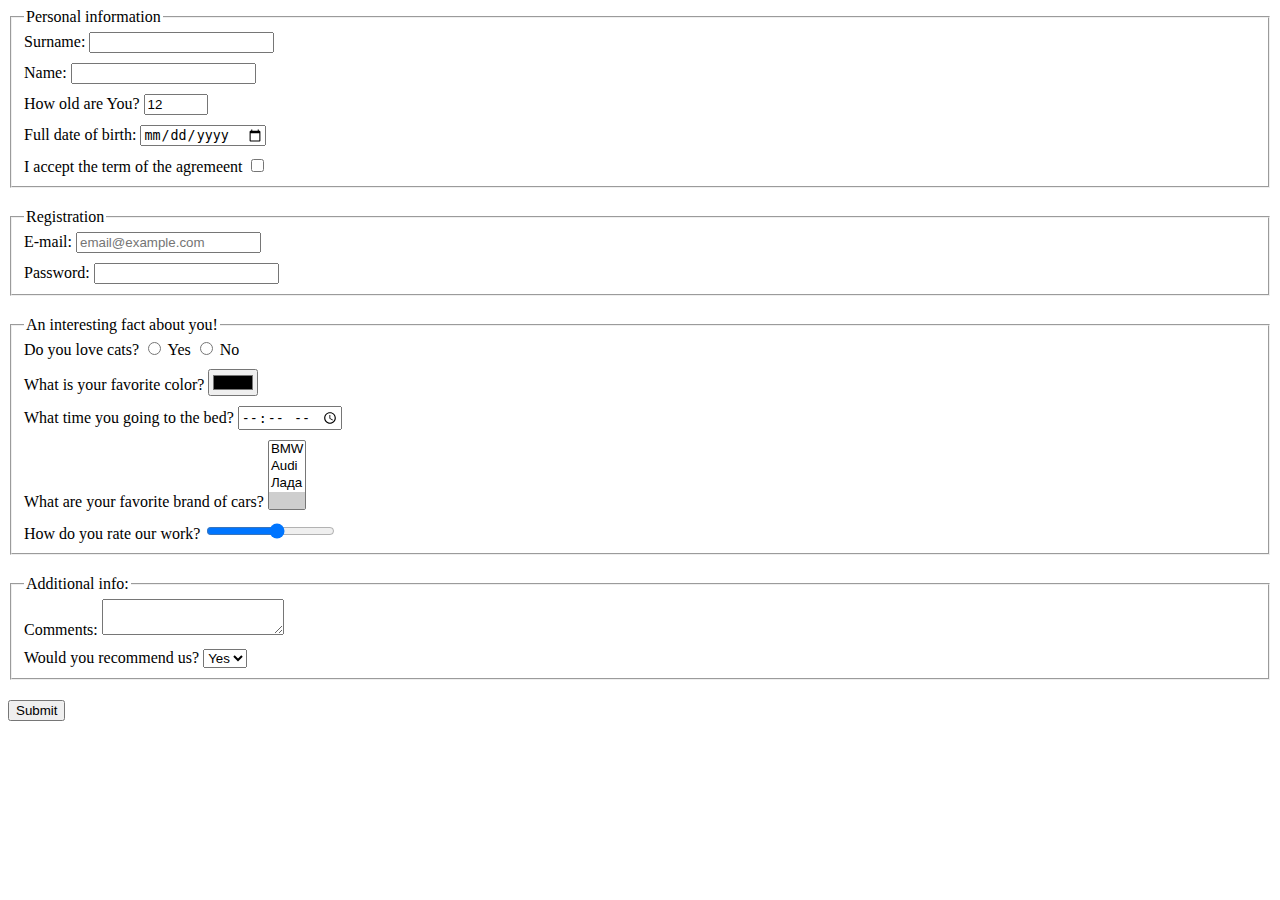
==== index.html @ 35b6a2a3 "solution" ====
<!doctype html>
<html lang="en">
<head>
  <meta charset="UTF-8">
  <meta name="viewport"
        content="width=device-width, user-scalable=no, initial-scale=1.0, maximum-scale=1.0, minimum-scale=1.0">
  <meta http-equiv="X-UA-Compatible" content="ie=edge">
  <title>HTML Form</title>
  <link rel="stylesheet" href="./style.css">
</head>
<body>
  <form class="form" action="https://mate-academy-form-lesson.herokuapp.com/create-application" method="POST">
    <fieldset class="form__personal-info form__block">
      <legend>Personal information</legend>
      <div class="form__block-wrapper">
        <label for="surname">Surname: </label>
        <input type="text" name="surname" id="surname" autocomplete="off">
      </div>
      <div class="form__block-wrapper">
        <label for="name">Name: </label>
        <input type="text" name="name" id="name" autocomplete="off">
      </div>
      <div class="form__block-wrapper">
        <label for="age">How old are You? </label>
        <input type="number" name="age" id="age" value="12" min="1" max="150" maxlength="2">
      </div>
      <div class="form__block-wrapper">
        <label for="birth">Full date of birth: </label>
        <input type="date" name="birth" id="birth">
      </div>
      <div class="form__block-wrapper form__block-wrapper--end">
        <label for="agremeent">I accept the term of the agremeent </label>
        <input type="checkbox" name="agremeent" id="agremeent">
      </div>
    </fieldset>

    <fieldset class="form__registration form__block">
      <legend>Registration</legend>
      <div class="form__block-wrapper">
        <label for="mail">E-mail: </label>
        <input type="email" name="e-mail" id="mail" placeholder="email@example.com" required>
      </div>
      <div class="form__block-wrapper form__block-wrapper--end">
        <label for="pass">Password: </label>
        <input type="password" name="password" id="pass" required>
      </div>
    </fieldset>

    <fieldset class="form__personal-facts form__block">
      <legend>An interesting fact about you!</legend>
      <div class="form__block-wrapper">
        <span>Do you love cats? </span>
        <input type="radio" name="cats" id="yes" value="Yes">
        <label for="yes">Yes</label>
        <input type="radio" name="cats" id="no" value="No">
        <label for="no">No</label>
      </div>
      <div class="form__block-wrapper">
        <label for="color">What is your favorite color?</label>
        <input type="color" name="color" id="color">
      </div>
      <div class="form__block-wrapper">
        <label for="sleep">What time you going to the bed? </label>
        <input type="time" name="sleep-time" id="sleep">
      </div>
      <div class="form__block-wrapper">
        <span>What are your favorite brand of cars? </span>
        <select name="favorite-car" id="car" multiple>
          <option value="BMW">BMW</option>
          <option value="Audi">Audi</option>
          <option value="Лада">Лада</option>
          <option value="" selected></option>
        </select>
      </div>
      <div class="form__block-wrapper form__block-wrapper--end">
        <label for="rate">How do you rate our work? </label>
        <input type="range" name="rating" id="rate" min="1" max="10" step="1">
      </div>
    </fieldset>

    <fieldset class="form__additional-info form__block">
      <legend>Additional info:</legend>
      <div class="form__block-wrapper">
        <label for="comment">Comments: </label>
        <textarea name="comments" id="comment"></textarea>
      </div>
      <div class="form__block-wrapper form__block-wrapper--end">
        <label for="recommend">Would you recommend us? </label>
        <select name="Recommendations" id="recommend">
          <option value="yes" selected>Yes</option>
          <option value="no">No</option>
        </select>
      </div>
    </fieldset>
    <button class="form__submit" type="submit" onsubmit="onSubmit()">Submit</button>
  </form>
  <script type="text/javascript" src="./main.js"></script>
</body>
</html>
---- style.css ----
.form__block-wrapper {
  margin-bottom: 10px;
}

.form__block-wrapper--end {
  margin-bottom: 0;
}

.form__block {
  margin-bottom: 20px;
}
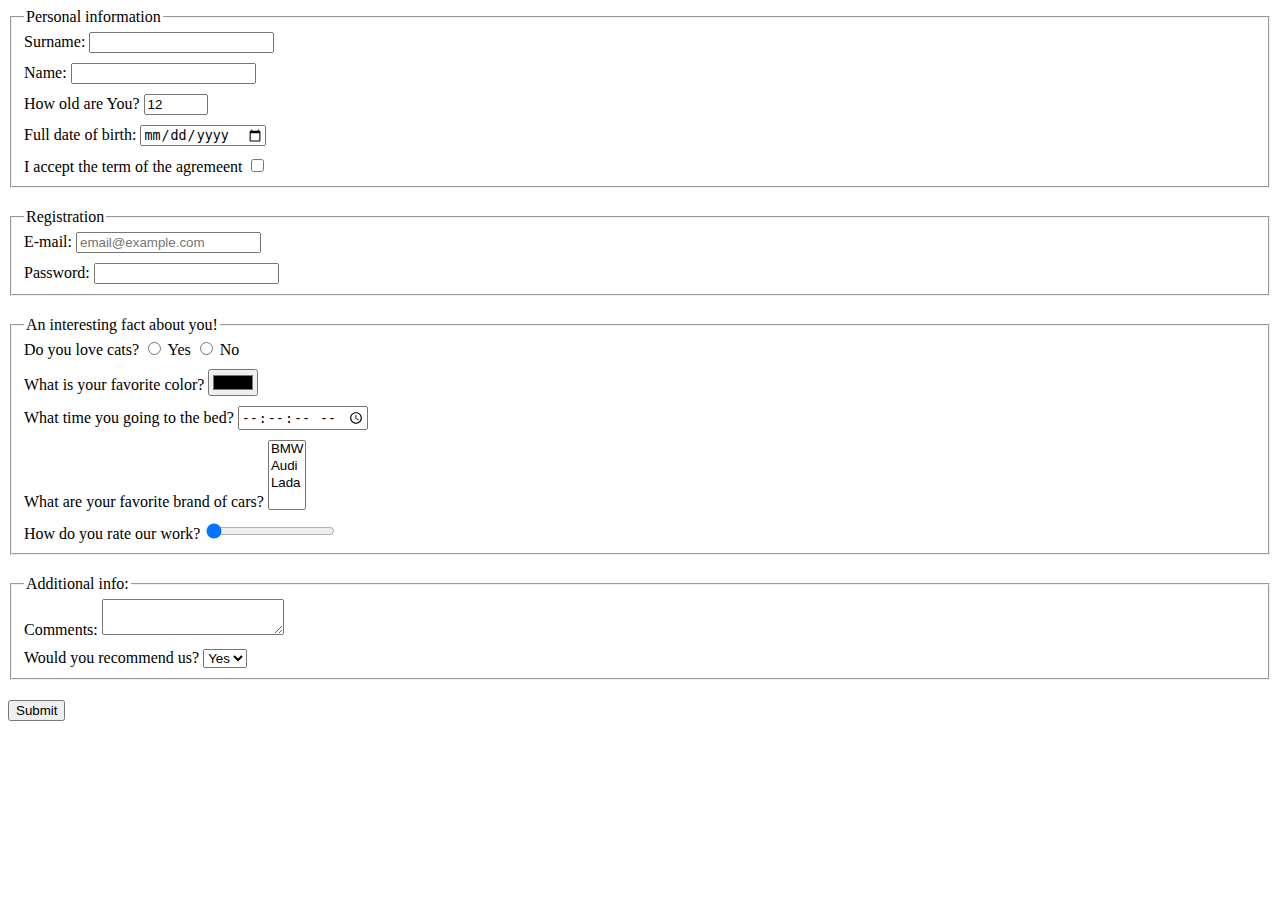
==== commit 481bf8fe: "new solution" ====
--- a/index.html
+++ b/index.html
@@ -61,20 +61,20 @@
       </div>
       <div class="form__block-wrapper">
         <label for="sleep">What time you going to the bed? </label>
-        <input type="time" name="sleep-time" id="sleep">
+        <input type="time" name="sleep-time" id="sleep" step="5">
       </div>
       <div class="form__block-wrapper">
         <span>What are your favorite brand of cars? </span>
         <select name="favorite-car" id="car" multiple>
           <option value="BMW">BMW</option>
           <option value="Audi">Audi</option>
-          <option value="Лада">Лада</option>
-          <option value="" selected></option>
+          <option value="Lada">Lada</option>
+          <option value=""></option>
         </select>
       </div>
       <div class="form__block-wrapper form__block-wrapper--end">
         <label for="rate">How do you rate our work? </label>
-        <input type="range" name="rating" id="rate" min="1" max="10" step="1">
+        <input type="range" name="rating" id="rate" min="1" max="10" step="1" value="1">
       </div>
     </fieldset>
 
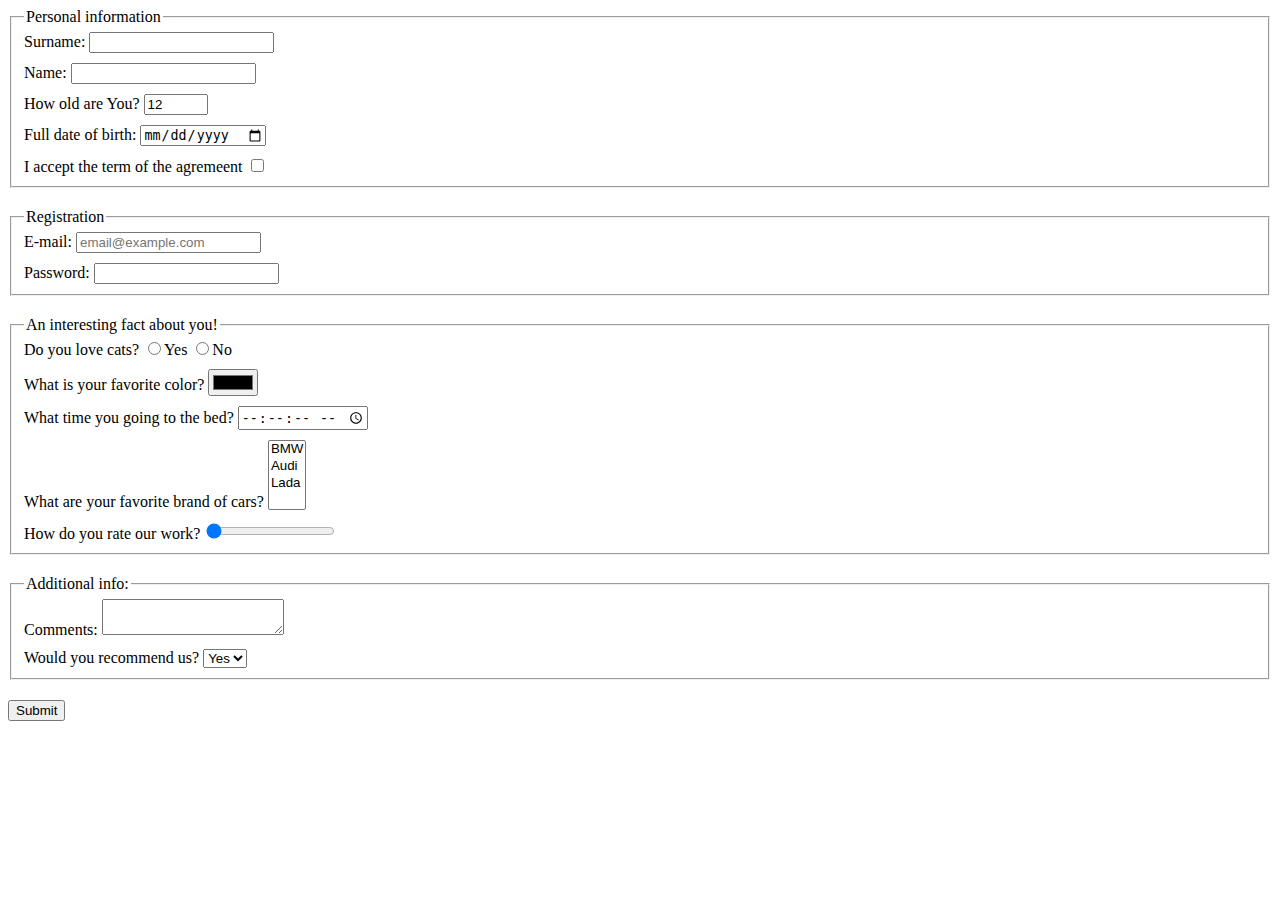
==== commit f6b1b9d6: "fix" ====
--- a/index.html
+++ b/index.html
@@ -11,86 +11,76 @@
 <body>
   <form class="form" action="https://mate-academy-form-lesson.herokuapp.com/create-application" method="POST">
     <fieldset class="form__personal-info form__block">
-      <legend>Personal information</legend>
-      <div class="form__block-wrapper">
-        <label for="surname">Surname: </label>
-        <input type="text" name="surname" id="surname" autocomplete="off">
-      </div>
-      <div class="form__block-wrapper">
-        <label for="name">Name: </label>
-        <input type="text" name="name" id="name" autocomplete="off">
-      </div>
-      <div class="form__block-wrapper">
-        <label for="age">How old are You? </label>
-        <input type="number" name="age" id="age" value="12" min="1" max="150" maxlength="2">
-      </div>
-      <div class="form__block-wrapper">
-        <label for="birth">Full date of birth: </label>
-        <input type="date" name="birth" id="birth">
-      </div>
-      <div class="form__block-wrapper form__block-wrapper--end">
-        <label for="agremeent">I accept the term of the agremeent </label>
-        <input type="checkbox" name="agremeent" id="agremeent">
-      </div>
+    <legend>Personal information</legend>
+      <label class="form__inner-block"> Surname:
+        <input type="text" name="surname" minlegth="1" maxlength="20" autocomplete="off">
+      </label>
+      <label class="form__inner-block">Name:
+        <input type="text" name="name" minlegth="1" maxlength="20" autocomplete="off">
+      </label>
+      <label class="form__inner-block">How old are You?
+        <input type="number" name="age" value="12" min="1" max="150">
+      </label>
+      <label class="form__inner-block">Full date of birth:
+        <input type="date" name="birth">
+      </label>
+      <label class="form__inner-block form__inner--end">I accept the term of the agremeent
+        <input type="checkbox" name="agremeent">
+      </label>
     </fieldset>
 
     <fieldset class="form__registration form__block">
       <legend>Registration</legend>
-      <div class="form__block-wrapper">
-        <label for="mail">E-mail: </label>
-        <input type="email" name="e-mail" id="mail" placeholder="email@example.com" required>
-      </div>
-      <div class="form__block-wrapper form__block-wrapper--end">
-        <label for="pass">Password: </label>
-        <input type="password" name="password" id="pass" required>
-      </div>
+      <label class="form__inner-block">E-mail:
+        <input type="email" name="e-mail" placeholder="email@example.com" required>
+      </label>
+      <label class="form__inner-block form__inner--end">Password:
+        <input type="password" name="password" required>
+      </label>
     </fieldset>
 
     <fieldset class="form__personal-facts form__block">
       <legend>An interesting fact about you!</legend>
-      <div class="form__block-wrapper">
+      <div class="form__inner-block">
         <span>Do you love cats? </span>
-        <input type="radio" name="cats" id="yes" value="Yes">
-        <label for="yes">Yes</label>
-        <input type="radio" name="cats" id="no" value="No">
-        <label for="no">No</label>
+        <label>
+          <input type="radio" name="cats" value="Yes">Yes
+        </label>
+        <label>
+          <input type="radio" name="cats" value="No">No
+        </label>
       </div>
-      <div class="form__block-wrapper">
-        <label for="color">What is your favorite color?</label>
-        <input type="color" name="color" id="color">
-      </div>
-      <div class="form__block-wrapper">
-        <label for="sleep">What time you going to the bed? </label>
-        <input type="time" name="sleep-time" id="sleep" step="5">
-      </div>
-      <div class="form__block-wrapper">
+      <label class="form__inner-block">What is your favorite color?
+        <input type="color" name="color">
+      </label>
+      <label class="form__inner-block">What time you going to the bed?
+        <input type="time" name="sleep-time" step="5">
+      </label>
+      <div class="form__inner-block">
         <span>What are your favorite brand of cars? </span>
-        <select name="favorite-car" id="car" multiple>
+        <select name="favorite-car" multiple>
           <option value="BMW">BMW</option>
           <option value="Audi">Audi</option>
           <option value="Lada">Lada</option>
           <option value=""></option>
         </select>
       </div>
-      <div class="form__block-wrapper form__block-wrapper--end">
-        <label for="rate">How do you rate our work? </label>
-        <input type="range" name="rating" id="rate" min="1" max="10" step="1" value="1">
-      </div>
+      <label class="form__inner-block form__inner--end">How do you rate our work?
+        <input type="range" name="rating" min="1" max="10" step="1" value="1">
+      </label>
     </fieldset>
 
     <fieldset class="form__additional-info form__block">
       <legend>Additional info:</legend>
-      <div class="form__block-wrapper">
-        <label for="comment">Comments: </label>
-        <textarea name="comments" id="comment"></textarea>
-      </div>
-      <div class="form__block-wrapper form__block-wrapper--end">
-        <label for="recommend">Would you recommend us? </label>
-        <select name="Recommendations" id="recommend">
+      <label class="form__inner-block">Comments:
+        <textarea name="comments"></textarea>
+      </label>
+      <label class="form__inner-block form__inner--end">Would you recommend us?
+        <select name="Recommendations">
           <option value="yes" selected>Yes</option>
           <option value="no">No</option>
         </select>
-      </div>
+      </label>
     </fieldset>
     <button class="form__submit" type="submit" onsubmit="onSubmit()">Submit</button>
   </form>
--- a/style.css
+++ b/style.css
@@ -1,8 +1,9 @@
-.form__block-wrapper {
+.form__inner-block {
+  display: block;
   margin-bottom: 10px;
 }
 
-.form__block-wrapper--end {
+.form__inner--end {
   margin-bottom: 0;
 }
 
